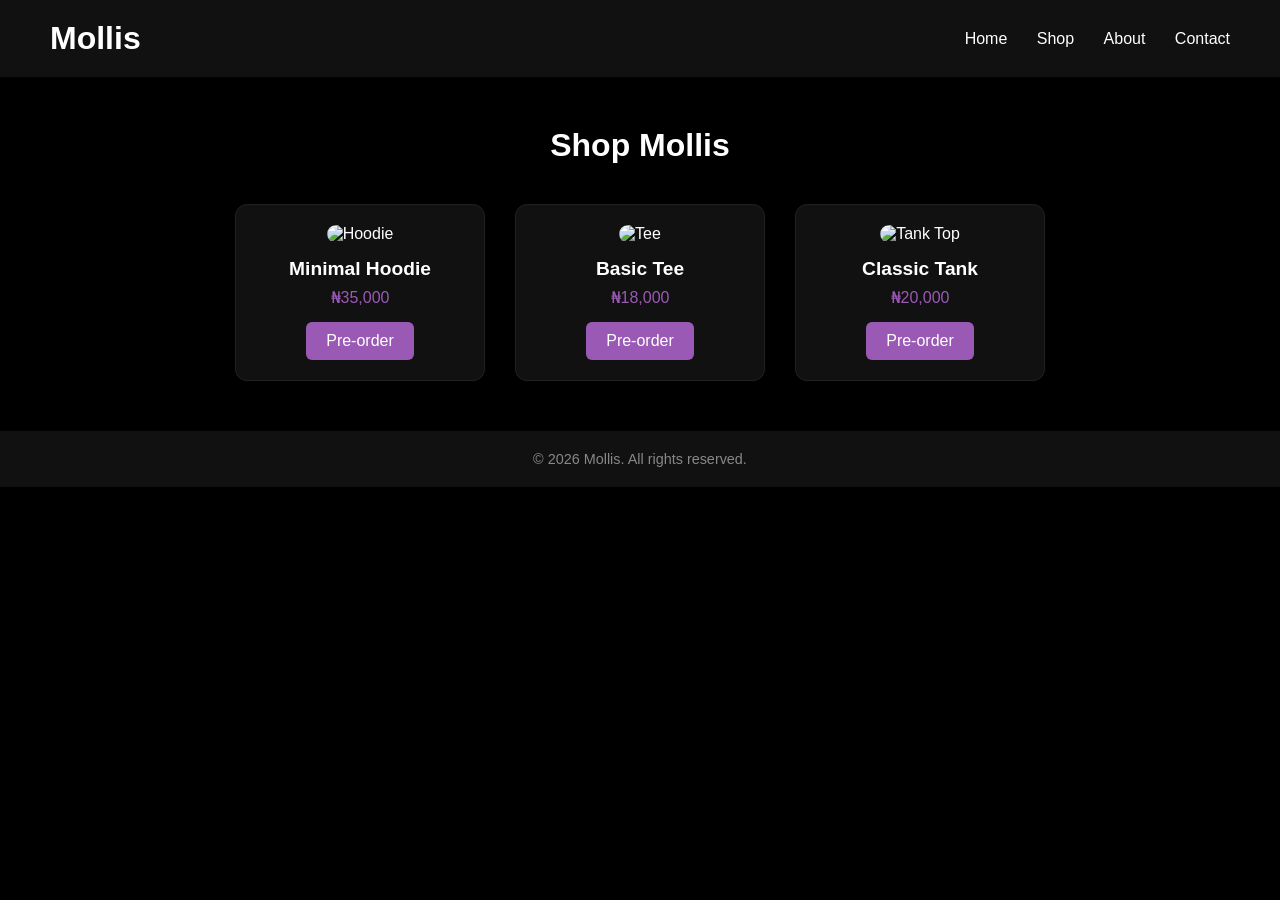
==== frontend/shop.html @ ff28e887 "Initial commit" ====
<!DOCTYPE html>
<html lang="en">
<head>
    <meta charset="UTF-8">
    <meta name="viewport" content="width=device-width, initial-scale=1.0">
    <title>Shop Mollis</title>
    <link rel="stylesheet" href="style.css"> <!-- links your CSS -->
</head>
<body>

    <header>
        <h1>Mollis</h1>
        <nav>
            <a href="index.html">Home</a>
            <a href="shop.html">Shop</a>
            <a href="about.html">About</a>
            <a href="contact.html">Contact</a>
        </nav>
    </header>

    <main>
        <section id="shop">
            <h2>Shop Mollis</h2>
            <div class="shop-products">
                <div class="product-card">
                    <img src="https://via.placeholder.com/200x200.png?text=Hoodie" alt="Hoodie">
                    <h3>Minimal Hoodie</h3>
                    <p>₦35,000</p>
                    <button>Pre-order</button>
                </div>

                <div class="product-card">
                    <img src="https://via.placeholder.com/200x200.png?text=Tee" alt="Tee">
                    <h3>Basic Tee</h3>
                    <p>₦18,000</p>
                    <button>Pre-order</button>
                </div>

                <div class="product-card">
                    <img src="https://via.placeholder.com/200x200.png?text=Tank+Top" alt="Tank Top">
                    <h3>Classic Tank</h3>
                    <p>₦20,000</p>
                    <button>Pre-order</button>
                </div>
            </div>
        </section>
    </main>

    <footer>
        <p>&copy; 2026 Mollis. All rights reserved.</p>
    </footer>
<script src="shop.js"></script>

</body>
</html>
---- frontend/style.css ----
/* RESET & BASE */
* {
    margin: 0;
    padding: 0;
    box-sizing: border-box;
    font-family: 'Arial', sans-serif;
}

body {
    background-color: #000; /* black background */
    color: #fff; /* white text */
}

/* HEADER */
header {
    display: flex;
    justify-content: space-between;
    align-items: center;
    padding: 20px 50px;
    background-color: #111;
}

header h1 {
    font-size: 2rem;
    color: #fff;
}

header nav a {
    color: #fff;
    text-decoration: none;
    margin-left: 25px;
    font-weight: 500;
}

header nav a:hover {
    color: #9b59b6; /* purple hover */
}

/* HERO SECTION */
#hero {
    display: flex;
    justify-content: center;
    align-items: center;
    height: 70vh;
    text-align: center;
    background-color: #111;
}

#hero h2 {
    font-size: 2.5rem;
    color: #fff;
    max-width: 600px;
}

/* PRODUCTS SECTION */
#products {
    padding: 50px;
    display: grid;
    grid-template-columns: repeat(auto-fit, minmax(200px, 1fr));
    gap: 30px;
}

/* FOOTER */
footer {
    padding: 20px;
    text-align: center;
    background-color: #111;
    color: #888;
    font-size: 0.9rem;
}

.product-card {
    background-color: #111;
    padding: 15px;
    text-align: center;
    border: 1px solid #222;
    border-radius: 10px;
}

.product-card img {
    width: 100%;
    height: auto;
    border-radius: 10px;
    margin-bottom: 10px;
}

.product-card h3 {
    font-size: 1.2rem;
    margin-bottom: 5px;
    color: #fff;
}

.product-card p {
    color: #9b59b6; /* purple price */
    margin-bottom: 10px;
    font-weight: 500;
}

.product-card button {
    background-color: #9b59b6;
    color: #fff;
    border: none;
    padding: 8px 15px;
    border-radius: 5px;
    cursor: pointer;
}

.product-card button:hover {
    background-color: #7d3fa1;
}

/* RESPONSIVE */
@media (max-width: 768px) {
    header {
        flex-direction: column;
        align-items: flex-start;
    }

    header nav {
        margin-top: 10px;
    }

    #hero h2 {
        font-size: 1.8rem;
        padding: 0 20px;
    }

    #products {
        padding: 20px;
        grid-template-columns: 1fr; /* stack products vertically */
        gap: 20px;
    }

    .product-card {
        padding: 10px;
    }
}

@media (min-width: 769px) and (max-width: 1200px) {
    #products {
        grid-template-columns: repeat(2, 1fr); /* 2 products per row */
    }
}

/* ABOUT PAGE STYLING */
#about {
    max-width: 800px;
    margin: 50px auto;
    padding: 0 20px;
    text-align: center;
}

#about h2 {
    font-size: 2rem;
    margin-bottom: 20px;
    color: #fff;
}

#about h3 {
    font-size: 1.5rem;
    margin-top: 30px;
    margin-bottom: 15px;
    color: #9b59b6; /* purple accent */
}

#about p {
    font-size: 1rem;
    line-height: 1.8;
    color: #ddd;
}

/* CONTACT PAGE STYLING */
#contact {
    max-width: 600px;
    margin: 50px auto;
    padding: 0 20px;
    text-align: center;
}

#contact h2 {
    font-size: 2rem;
    margin-bottom: 15px;
    color: #fff;
}

#contact p {
    font-size: 1rem;
    margin-bottom: 30px;
    color: #ddd;
}

#contact form {
    display: flex;
    flex-direction: column;
    gap: 15px;
}

#contact input,
#contact textarea {
    padding: 12px;
    border: 1px solid #222;
    border-radius: 8px;
    background-color: #111;
    color: #fff;
    font-size: 1rem;
    resize: none;
}

#contact input::placeholder,
#contact textarea::placeholder {
    color: #888;
}

#contact button {
    background-color: #9b59b6;
    color: #fff;
    border: none;
    padding: 12px;
    border-radius: 8px;
    font-size: 1rem;
    cursor: pointer;
}

#contact button:hover {
    background-color: #7d3fa1;
}
/* SHOP PAGE STYLING FIX */
#shop {
    max-width: 1000px;
    margin: 50px auto;
    padding: 0 20px;
    text-align: center;
}

#shop h2 {
    font-size: 2rem;
    margin-bottom: 40px;
    color: #fff;
}

/* Product grid like homepage but cleaner */
.shop-products {
    display: flex;
    flex-wrap: wrap;
    justify-content: center;
    gap: 30px;
}

.shop-products .product-card {
    width: 250px;
    background-color: #111;
    padding: 20px;
    border-radius: 12px;
    border: 1px solid #222;
    text-align: center;
    transition: transform 0.2s ease;
}

.shop-products .product-card:hover {
    transform: translateY(-5px); /* subtle lift on hover */
}

.shop-products .product-card img {
    width: 100%;
    height: auto;
    border-radius: 10px;
    margin-bottom: 15px;
}

.shop-products .product-card h3 {
    font-size: 1.2rem;
    margin-bottom: 8px;
    color: #fff;
}

.shop-products .product-card p {
    color: #9b59b6;
    margin-bottom: 15px;
    font-weight: 500;
}

.shop-products .product-card button {
    background-color: #9b59b6;
    color: #fff;
    border: none;
    padding: 10px 20px;
    border-radius: 6px;
    font-size: 1rem;
    cursor: pointer;
}

.shop-products .product-card button:hover {
    background-color: #7d3fa1;
}

/* SHOP PAGE RESPONSIVE */
@media (max-width: 768px) {
    .shop-products {
        flex-direction: column;
        align-items: center;
        gap: 20px;
    }

    .shop-products .product-card {
        width: 90%; /* makes cards wider but fit mobile screen */
        padding: 15px;
    }
}

@media (min-width: 769px) and (max-width: 1200px) {
    .shop-products {
        justify-content: center;
        gap: 25px;
    }

    .shop-products .product-card {
        width: 45%; /* 2 cards per row on tablets */
    }
}
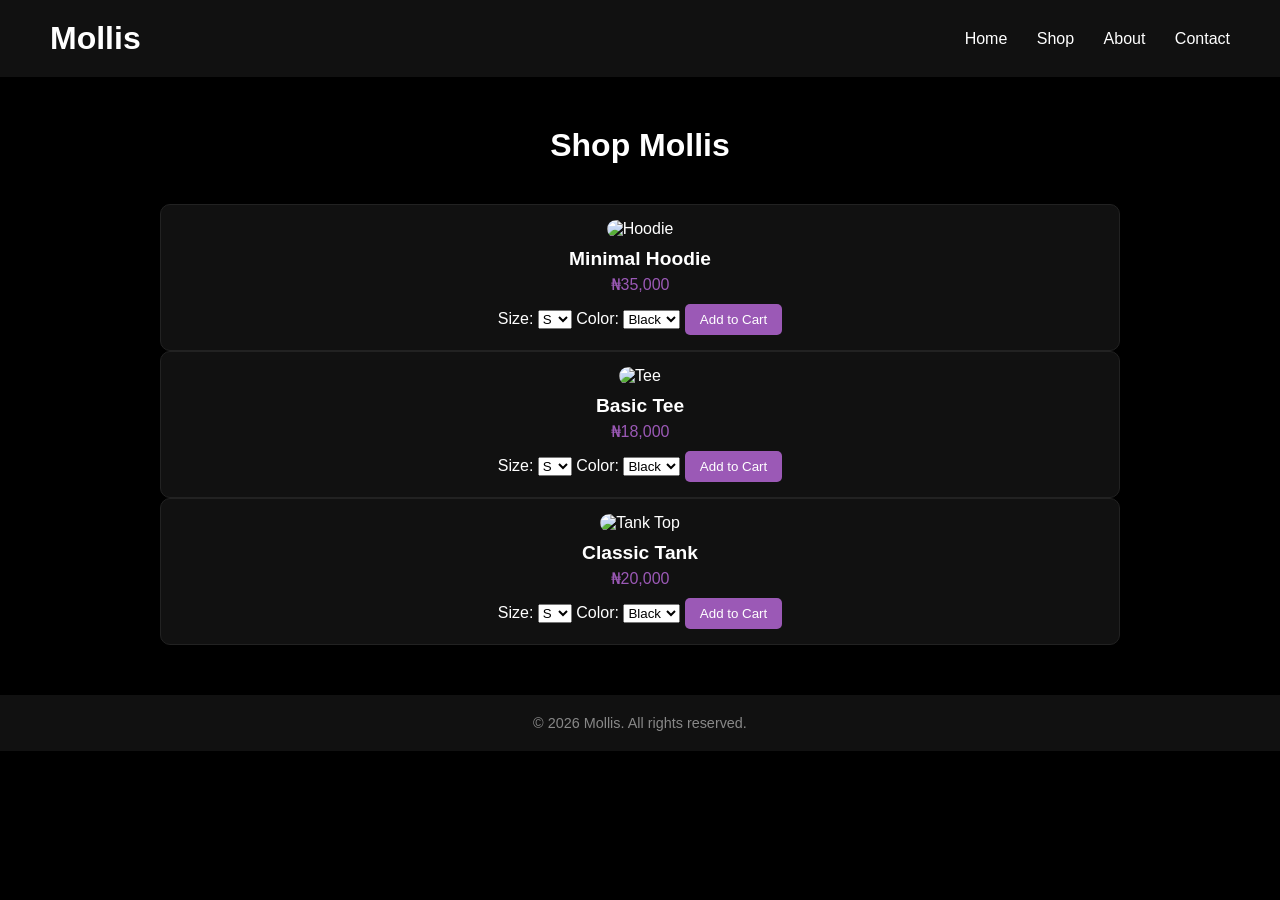
==== commit 6e7a6646: "Updated admin panel and shop for live changes" ====
--- a/frontend/shop.html
+++ b/frontend/shop.html
@@ -21,28 +21,69 @@
     <main>
         <section id="shop">
             <h2>Shop Mollis</h2>
-            <div class="shop-products">
-                <div class="product-card">
-                    <img src="https://via.placeholder.com/200x200.png?text=Hoodie" alt="Hoodie">
-                    <h3>Minimal Hoodie</h3>
-                    <p>₦35,000</p>
-                    <button>Pre-order</button>
-                </div>
+            <div class="product-card">
+    <img src="https://via.placeholder.com/200x200.png?text=Hoodie" alt="Hoodie">
+    <h3>Minimal Hoodie</h3>
+    <p>₦35,000</p>
 
-                <div class="product-card">
-                    <img src="https://via.placeholder.com/200x200.png?text=Tee" alt="Tee">
-                    <h3>Basic Tee</h3>
-                    <p>₦18,000</p>
-                    <button>Pre-order</button>
-                </div>
+    <label>Size:</label>
+    <select class="size">
+        <option value="S">S</option>
+        <option value="M">M</option>
+        <option value="L">L</option>
+    </select>
 
-                <div class="product-card">
-                    <img src="https://via.placeholder.com/200x200.png?text=Tank+Top" alt="Tank Top">
-                    <h3>Classic Tank</h3>
-                    <p>₦20,000</p>
-                    <button>Pre-order</button>
-                </div>
-            </div>
+    <label>Color:</label>
+    <select class="color">
+        <option value="Black">Black</option>
+        <option value="White">White</option>
+    </select>
+
+    <button onclick="addToCart(1)">Add to Cart</button>
+</div>
+
+<div class="product-card">
+    <img src="https://via.placeholder.com/200x200.png?text=Tee" alt="Tee">
+    <h3>Basic Tee</h3>
+    <p>₦18,000</p>
+
+    <label>Size:</label>
+    <select class="size">
+        <option value="S">S</option>
+        <option value="M">M</option>
+        <option value="L">L</option>
+    </select>
+
+    <label>Color:</label>
+    <select class="color">
+        <option value="Black">Black</option>
+        <option value="White">White</option>
+    </select>
+
+    <button onclick="addToCart(2)">Add to Cart</button>
+</div>
+
+<div class="product-card">
+    <img src="https://via.placeholder.com/200x200.png?text=Tank+Top" alt="Tank Top">
+    <h3>Classic Tank</h3>
+    <p>₦20,000</p>
+
+    <label>Size:</label>
+    <select class="size">
+        <option value="S">S</option>
+        <option value="M">M</option>
+        <option value="L">L</option>
+    </select>
+
+    <label>Color:</label>
+    <select class="color">
+        <option value="Black">Black</option>
+        <option value="White">White</option>
+    </select>
+
+    <button onclick="addToCart(3)">Add to Cart</button>
+</div>
+
         </section>
     </main>
 
--- a/frontend/style.css
+++ b/frontend/style.css
@@ -318,5 +318,54 @@
     }
 }
 
-
-
+/* Admin Panel Styles */
+#add-product {
+    max-width: 400px;
+    margin: 40px auto;
+    padding: 20px;
+    border: 2px solid #ccc;
+    border-radius: 10px;
+    background-color: #f9f9f9;
+}
+
+#add-product h2 {
+    text-align: center;
+    margin-bottom: 20px;
+    color: #4b0082; /* Mollis purple */
+}
+
+#add-product label {
+    display: block;
+    margin-top: 10px;
+    font-weight: bold;
+}
+
+#add-product input,
+#add-product select,
+#add-product button {
+    width: 100%;
+    padding: 8px;
+    margin-top: 5px;
+    border-radius: 5px;
+    border: 1px solid #aaa;
+}
+
+#add-product button {
+    margin-top: 15px;
+    background-color: #4b0082;
+    color: white;
+    border: none;
+    cursor: pointer;
+}
+
+#add-product button:hover {
+    background-color: #6a00b8;
+}
+
+#success-msg {
+    text-align: center;
+    margin-top: 15px;
+    font-weight: bold;
+}
+
+
